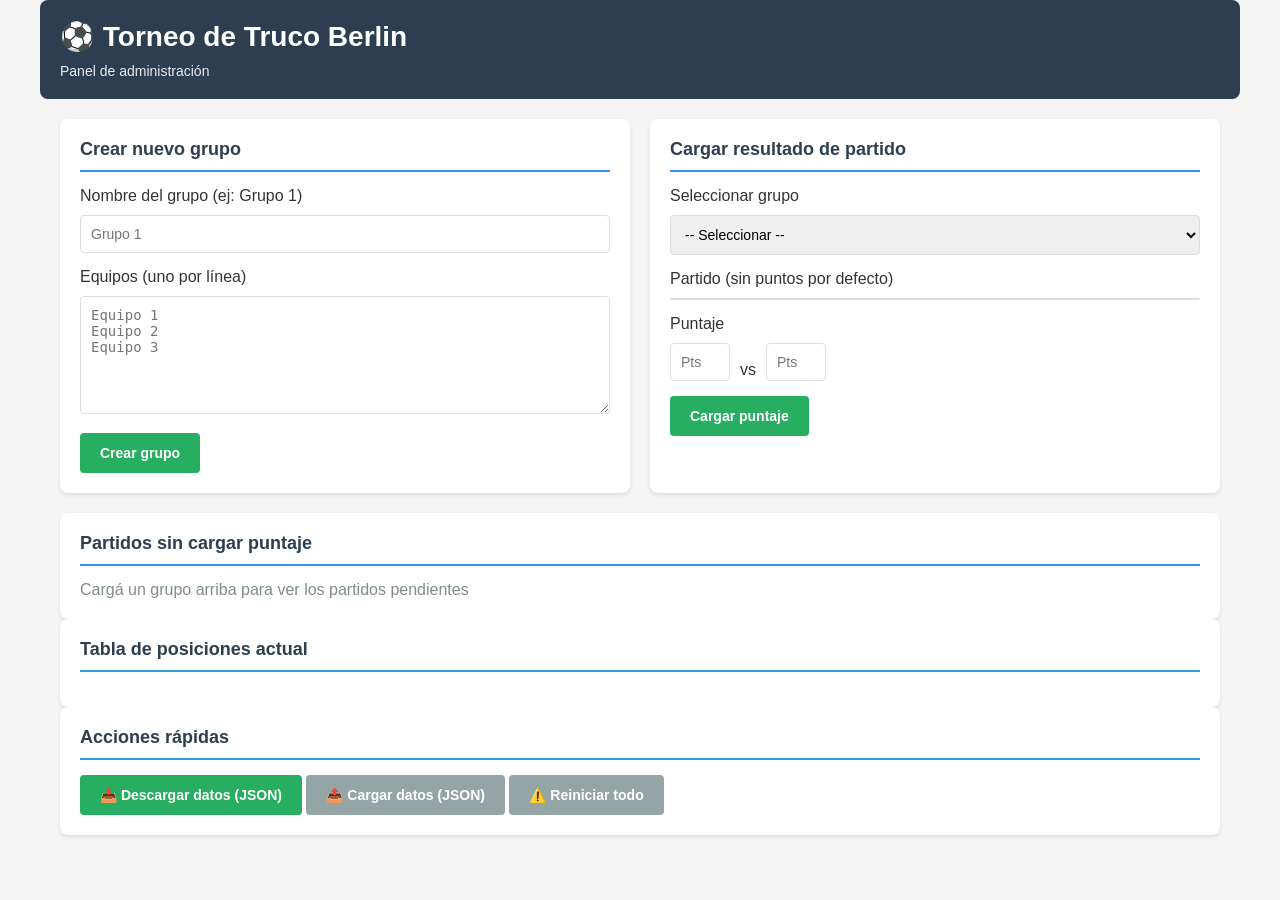
==== admin.html @ cfbc2c27 "inicio" ====
<!DOCTYPE html>
<html lang="es">
<head>
    <meta charset="UTF-8">
    <meta name="viewport" content="width=device-width, initial-scale=1.0">
    <title>Panel Admin - Torneo de Truco</title>
    <link href="admin.css" rel="stylesheet">
</head>
<body>
    <div class="container">
        <header>
            <h1>⚽ Torneo de Truco Berlin</h1>
            <p class="subtitle">Panel de administración</p>
        </header>

        <div class="grid">
            <!-- Crear Grupo -->
            <div class="card">
                <h2>Crear nuevo grupo</h2>
                <label>Nombre del grupo (ej: Grupo 1)</label>
                <input type="text" id="groupName" placeholder="Grupo 1">
                
                <label>Equipos (uno por línea)</label>
                <textarea id="teamsInput" rows="6" placeholder="Equipo 1&#10;Equipo 2&#10;Equipo 3"></textarea>
                
                <button onclick="createGroup()">Crear grupo</button>
            </div>

            <!-- Cargar Resultado -->
            <div class="card">
                <h2>Cargar resultado de partido</h2>
                
                <label>Seleccionar grupo</label>
                <select id="groupSelect" onchange="loadMatches()">
                    <option value="">-- Seleccionar --</option>
                </select>

                <label>Partido (sin puntos por defecto)</label>
                <div class="match-list" id="matchList"></div>

                <label style="margin-top: 15px;">Puntaje</label>
                <div class="score-input">
                    <input type="number" id="score1" placeholder="Pts equipo 1" min="0">
                    <span>vs</span>
                    <input type="number" id="score2" placeholder="Pts equipo 2" min="0">
                </div>

                <button onclick="saveScore()">Cargar puntaje</button>
            </div>
        </div>

        <!-- Tabla de partidos sin puntos -->
        <div class="card full-width">
            <h2>Partidos sin cargar puntaje</h2>
            <div id="pendingMatches" style="max-height: 300px; overflow-y: auto;">
                <p style="color: #7f8c8d;">Cargá un grupo arriba para ver los partidos pendientes</p>
            </div>
        </div>

        <!-- Tabla de Posiciones -->
        <div class="card full-width">
            <h2>Tabla de posiciones actual</h2>
            <div id="standingsContainer"></div>
        </div>

        <!-- Acciones rápidas -->
        <div class="card full-width">
            <h2>Acciones rápidas</h2>
            <button onclick="downloadData()">📥 Descargar datos (JSON)</button>
            <button onclick="document.getElementById('uploadModal').classList.add('show')" class="secondary">📤 Cargar datos (JSON)</button>
            <button onclick="resetAll()" class="secondary">⚠️ Reiniciar todo</button>
        </div>

        <div id="status" style="margin-top: 20px; padding: 10px; border-radius: 4px; display: none;"></div>
    </div>

    <!-- Modal de carga -->
    <div id="uploadModal" class="modal">
        <div class="modal-content">
            <h3>Cargar datos del torneo</h3>
            <label>Seleccionar archivo JSON</label>
            <input type="file" id="fileInput" accept=".json">
            <div style="display: flex; gap: 10px; margin-top: 15px;">
                <button onclick="uploadData()">Cargar</button>
                <button onclick="document.getElementById('uploadModal').classList.remove('show')" class="secondary">Cancelar</button>
            </div>
        </div>
    </div>

    <script src="admin.js"></script>
</body>
</html>
---- admin.css ----
* {
     margin: 0;
     padding: 0;
     box-sizing: border-box;
 }

 body {
     font-family: -apple-system, BlinkMacSystemFont, 'Segoe UI', sans-serif;
     background: #f5f5f5;
     color: #333;
 }

 .container {
     max-width: 1200px;
     margin: 0 auto;
     padding: 20px;
 }

 header {
     background: #2c3e50;
     color: white;
     padding: 20px;
     margin: -20px -20px 20px;
     border-radius: 8px;
 }

 h1 {
     font-size: 28px;
     margin-bottom: 10px;
 }

 .subtitle {
     font-size: 14px;
     opacity: 0.9;
 }

 .grid {
     display: grid;
     grid-template-columns: 1fr 1fr;
     gap: 20px;
     margin-bottom: 20px;
 }

 .card {
     background: white;
     padding: 20px;
     border-radius: 8px;
     box-shadow: 0 2px 4px rgba(0, 0, 0, 0.1);
 }

 .card h2 {
     font-size: 18px;
     margin-bottom: 15px;
     color: #2c3e50;
     border-bottom: 2px solid #3498db;
     padding-bottom: 10px;
 }

 label {
     display: block;
     margin-bottom: 10px;
     font-weight: 500;
 }

 input,
 select,
 textarea {
     width: 100%;
     padding: 10px;
     border: 1px solid #ddd;
     border-radius: 4px;
     font-size: 14px;
     margin-bottom: 15px;
 }

 button {
     background: #27ae60;
     color: white;
     padding: 12px 20px;
     border: none;
     border-radius: 4px;
     cursor: pointer;
     font-size: 14px;
     font-weight: 600;
     transition: background 0.3s;
 }

 button:hover {
     background: #229954;
 }

 button.secondary {
     background: #95a5a6;
 }

 button.secondary:hover {
     background: #7f8c8d;
 }

 .match-list {
     border: 1px solid #ddd;
     border-radius: 4px;
     max-height: 400px;
     overflow-y: auto;
 }

 .match-item {
     padding: 12px;
     border-bottom: 1px solid #eee;
     display: flex;
     justify-content: space-between;
     align-items: center;
     cursor: pointer;
     transition: background 0.2s;
 }

 .match-item:hover {
     background: #f9f9f9;
 }

 .match-item.selected {
     background: #e8f4f8;
 }

 .match-info {
     flex: 1;
 }

 .match-status {
     font-size: 12px;
     color: #7f8c8d;
     margin-top: 4px;
 }

 .score-input {
     display: flex;
     gap: 10px;
     align-items: center;
 }

 .score-input input {
     width: 60px;
 }

 .info-box {
     background: #ecf0f1;
     padding: 15px;
     border-radius: 4px;
     margin-bottom: 15px;
     font-size: 13px;
 }

 .success {
     background: #d5f4e6;
     color: #27ae60;
 }

 .error {
     background: #fadbd8;
     color: #c0392b;
 }

 .full-width {
     grid-column: 1 / -1;
 }

 table {
     width: 100%;
     border-collapse: collapse;
     font-size: 13px;
 }

 th,
 td {
     padding: 10px;
     text-align: left;
     border-bottom: 1px solid #ddd;
 }

 th {
     background: #ecf0f1;
     font-weight: 600;
 }

 .modal {
     display: none;
     position: fixed;
     top: 0;
     left: 0;
     width: 100%;
     height: 100%;
     background: rgba(0, 0, 0, 0.5);
     z-index: 1000;
     align-items: center;
     justify-content: center;
 }

 .modal.show {
     display: flex;
 }

 .modal-content {
     background: white;
     padding: 30px;
     border-radius: 8px;
     max-width: 500px;
     width: 90%;
 }

 .modal-content h3 {
     margin-bottom: 15px;
 }
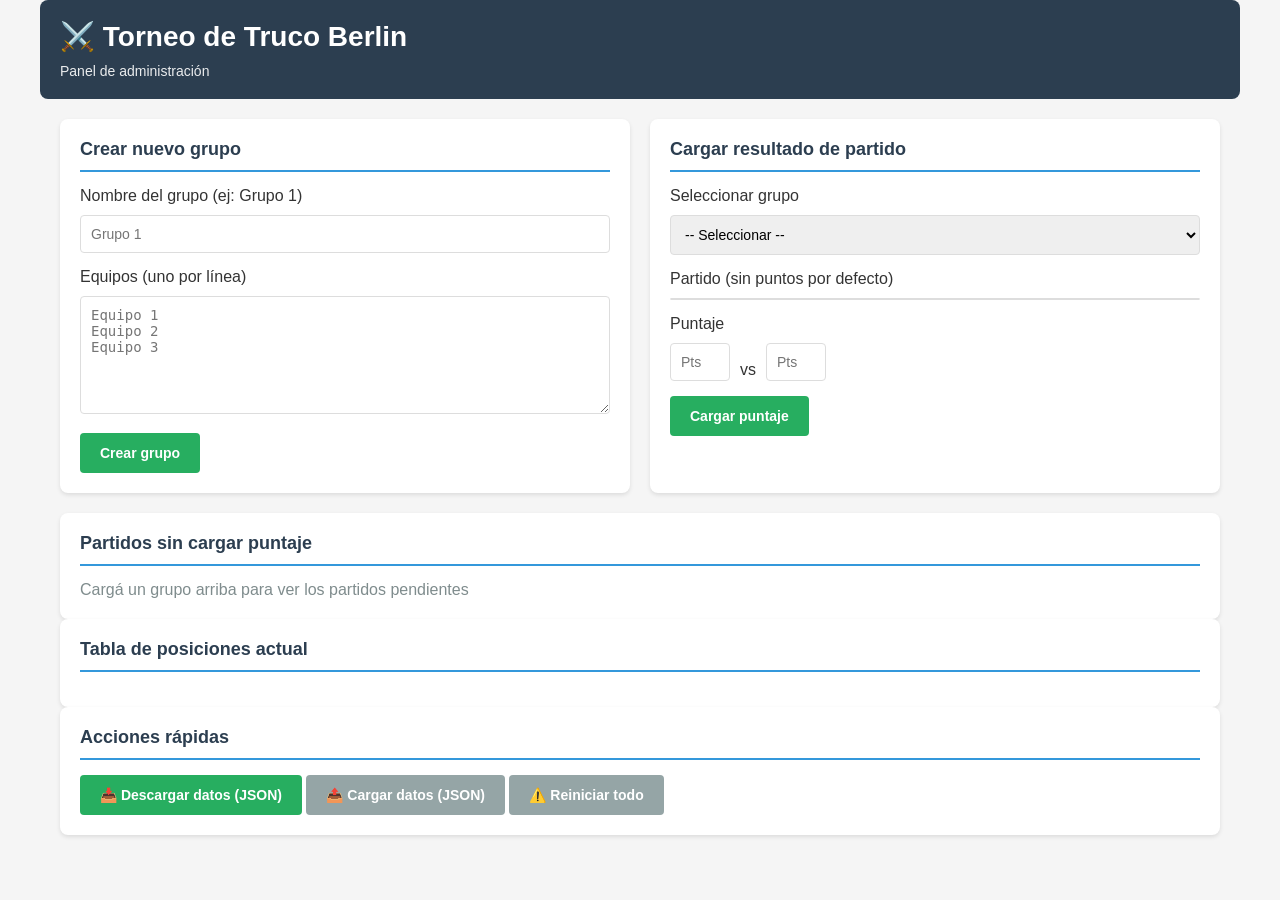
==== commit 8d320344: "css tabla, emoji ⚔ ️" ====
--- a/admin.html
+++ b/admin.html
@@ -9,7 +9,7 @@
 <body>
     <div class="container">
         <header>
-            <h1>⚽ Torneo de Truco Berlin</h1>
+            <h1>⚔️ Torneo de Truco Berlin</h1>
             <p class="subtitle">Panel de administración</p>
         </header>
 
